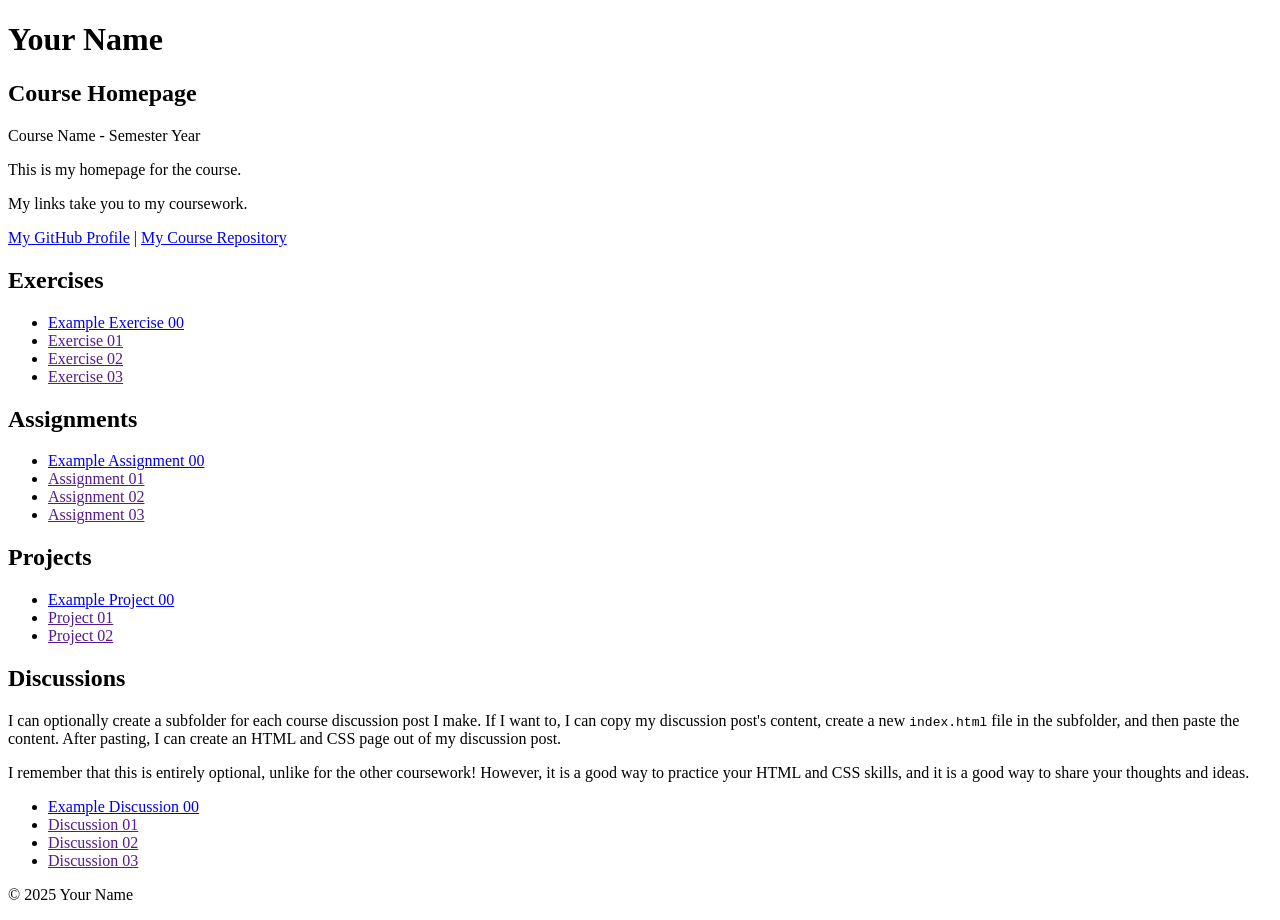
==== index.html @ 7c823efb "Initial commit" ====
<!DOCTYPE html>

<!--

INSTRUCTIONS: HOW TO CHANGE THIS PAGE:

1. Change "Student Name" in the title above to your real name.

2. Change "Your Name" in the big heading below to your real name.

3. Change "your-username" to your real GitHub username in both links.

4. Change "your-repo-name" to the name of this repository.

5. Change "Course Name" to the name of your class.

6. Change "Semester Year" to match when you are taking this class.

7. Add links to your work:
    - Find the words that say "Exercise 01", "Assignment 01", etc.
    - Between the quote marks in href="", put the relative link to your work in the subfolder. You can simply link to the subfolder name. Take a look at the example folders and links to see how to do this.
    - For work not yet started/completed, you can leave the href="" blank until you are ready.
    - Change the words "Exercise 01" to match the name of the exercise. Do the same for assignments and projects. If you add your discussion posts, do the same for them.
    - Do this for each piece of work you finish.

8. You can add more links by copying a whole line like this:
    <li><a href="">New Work Name</a></li>
    Then paste it below the last one in that section.

9. Save your changes and push to GitHub when you are done. Remember you can use GitHub Desktop to help you with this.

Remember: During the course, if you want, you can style your homepage to introduce your own style and aesthetics. To start, keep this page simple and plain. This is just a template to get you started. Embrace the handcrafted approach to web design and development: change things to make them your own.

Remember: You must have a GitHub account, a new GitHub repository for this course, and this file (index.html) in that repository. 

Remember: You must create subfolders for each piece of coursework as the semester progresses.

-->

<html lang="en">
    <head>
        <meta charset="UTF-8" />
        <title>Course Homepage template</title>
        <meta charset="UTF-8" />
        <meta name="viewport" content="width=device-width, initial-scale=1.0" />
        <title>Student Name - Course Homepage</title>
    </head>

    <body>
        <header>
            <h1>Your Name</h1>
            <h2>Course Homepage</h2>
            <p>Course Name - Semester Year</p>
            <p>This is my homepage for the course.</p>
            <p>My links take you to my coursework.</p>
            <nav>
                <a href="https://github.com/your-username">My GitHub Profile</a>
                |
                <a href="https://github.com/your-username/your-repo-name">
                    My Course Repository
                </a>
            </nav>
        </header>

        <main>
            <section>
                <h2>Exercises</h2>
                <ul>
                    <li>
                        <a href="example-exercise-00/">Example Exercise 00</a>
                    </li>
                    <li><a href="">Exercise 01</a></li>
                    <li><a href="">Exercise 02</a></li>
                    <li><a href="">Exercise 03</a></li>
                </ul>
            </section>

            <section>
                <h2>Assignments</h2>
                <ul>
                    <li>
                        <a href="example-assignment-00/">
                            Example Assignment 00
                        </a>
                    </li>
                    <li><a href="">Assignment 01</a></li>
                    <li><a href="">Assignment 02</a></li>
                    <li><a href="">Assignment 03</a></li>
                </ul>
            </section>

            <section>
                <h2>Projects</h2>
                <ul>
                    <li>
                        <a href="example-project-00/">Example Project 00</a>
                    </li>
                    <li><a href="">Project 01</a></li>
                    <li><a href="">Project 02</a></li>
                </ul>
            </section>

            <section>
                <h2>Discussions</h2>
                <p>
                    I can optionally create a subfolder for each course
                    discussion post I make. If I want to, I can copy my
                    discussion post's content, create a new
                    <code>index.html</code>
                    file in the subfolder, and then paste the content. After
                    pasting, I can create an HTML and CSS page out of my
                    discussion post.
                </p>
                <p>
                    I remember that this is entirely optional, unlike for the
                    other coursework! However, it is a good way to practice your
                    HTML and CSS skills, and it is a good way to share your
                    thoughts and ideas.
                </p>
                <ul>
                    <li>
                        <a href="example-discussion-00/">
                            Example Discussion 00
                        </a>
                    </li>
                    <li><a href="">Discussion 01</a></li>
                    <li><a href="">Discussion 02</a></li>
                    <li><a href="">Discussion 03</a></li>
                </ul>
            </section>
        </main>

        <footer>
            <p>&copy; 2025 Your Name</p>
        </footer>
    </body>
</html>
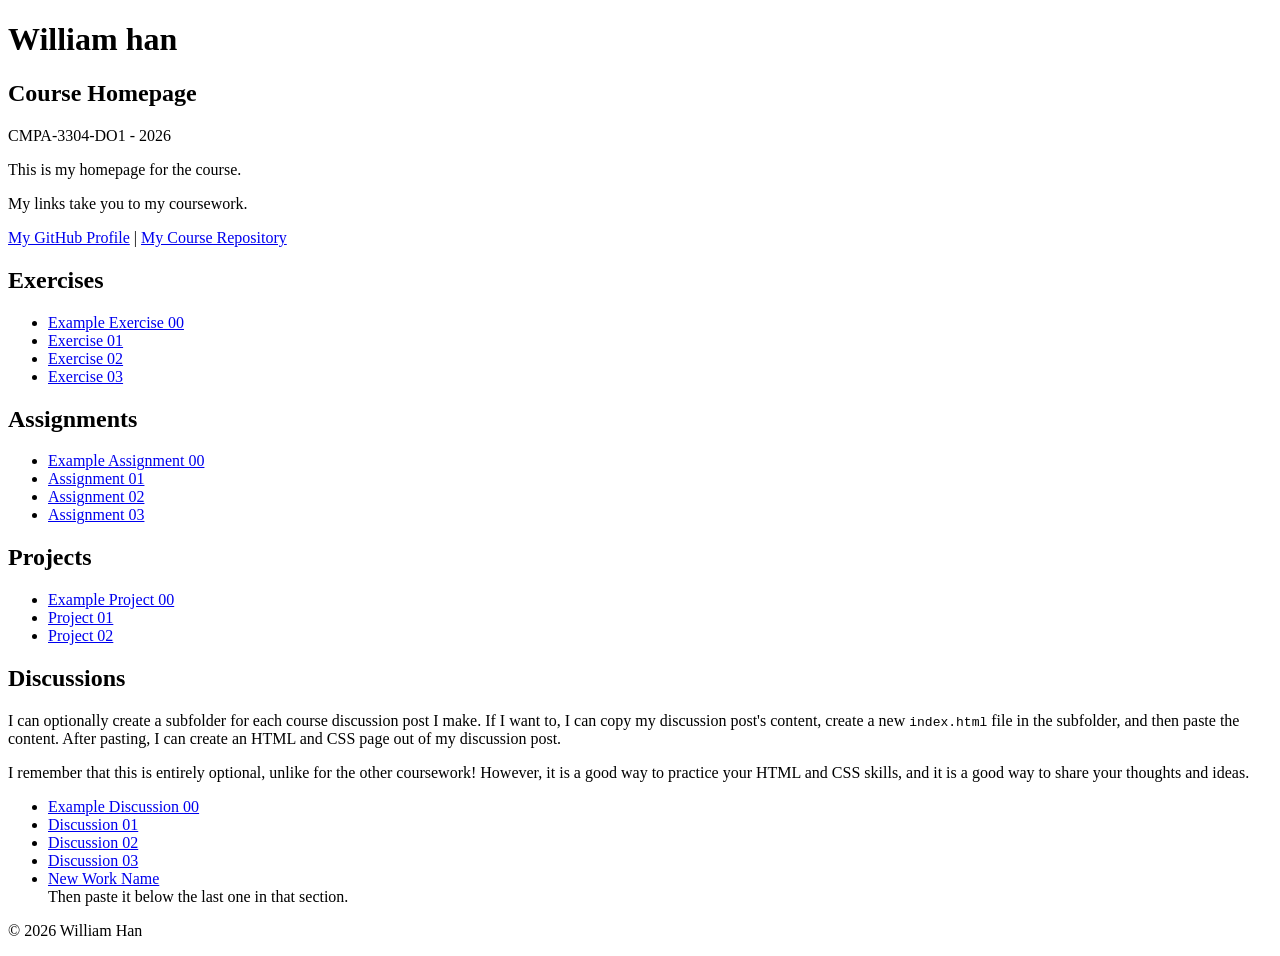
==== commit d93853c3: "feature: finished exercise" ====
--- a/index.html
+++ b/index.html
@@ -43,20 +43,20 @@
         <title>Course Homepage template</title>
         <meta charset="UTF-8" />
         <meta name="viewport" content="width=device-width, initial-scale=1.0" />
-        <title>Student Name - Course Homepage</title>
+        <title>William Han - Course Homepage</title>
     </head>
 
     <body>
         <header>
-            <h1>Your Name</h1>
+            <h1>William han</h1>
             <h2>Course Homepage</h2>
-            <p>Course Name - Semester Year</p>
+            <p>CMPA-3304-DO1 - 2026</p>
             <p>This is my homepage for the course.</p>
             <p>My links take you to my coursework.</p>
             <nav>
-                <a href="https://github.com/your-username">My GitHub Profile</a>
+                <a href="https://github.com/wihan232">My GitHub Profile</a>
                 |
-                <a href="https://github.com/your-username/your-repo-name">
+                <a href="https://github.com/wihan232/cmpa3304-course-portfolio">
                     My Course Repository
                 </a>
             </nav>
@@ -69,9 +69,9 @@
                     <li>
                         <a href="example-exercise-00/">Example Exercise 00</a>
                     </li>
-                    <li><a href="">Exercise 01</a></li>
-                    <li><a href="">Exercise 02</a></li>
-                    <li><a href="">Exercise 03</a></li>
+                    <li><a href="exercise-01/">Exercise 01</a></li>
+                    <li><a href="exercise-02/">Exercise 02</a></li>
+                    <li><a href="exercise-03/">Exercise 03</a></li>
                 </ul>
             </section>
 
@@ -83,9 +83,9 @@
                             Example Assignment 00
                         </a>
                     </li>
-                    <li><a href="">Assignment 01</a></li>
-                    <li><a href="">Assignment 02</a></li>
-                    <li><a href="">Assignment 03</a></li>
+                    <li><a href="assignment-01/">Assignment 01</a></li>
+                    <li><a href="assignment-02/">Assignment 02</a></li>
+                    <li><a href="assignment-03/">Assignment 03</a></li>
                 </ul>
             </section>
 
@@ -95,8 +95,8 @@
                     <li>
                         <a href="example-project-00/">Example Project 00</a>
                     </li>
-                    <li><a href="">Project 01</a></li>
-                    <li><a href="">Project 02</a></li>
+                    <li><a href="project-01/">Project 01</a></li>
+                    <li><a href="project-02/">Project 02</a></li>
                 </ul>
             </section>
 
@@ -123,15 +123,18 @@
                             Example Discussion 00
                         </a>
                     </li>
-                    <li><a href="">Discussion 01</a></li>
-                    <li><a href="">Discussion 02</a></li>
-                    <li><a href="">Discussion 03</a></li>
+                    <li><a href="discussion-01/">Discussion 01</a></li>
+                    <li><a href="discussion-02/">Discussion 02</a></li>
+                    <li><a href="discussion-03/">Discussion 03</a></li>
+
+                    <li><a href="newwork-01">New Work Name</a></li>
+                    Then paste it below the last one in that section.
                 </ul>
             </section>
         </main>
 
         <footer>
-            <p>&copy; 2025 Your Name</p>
+            <p>&copy; 2026 William Han</p>
         </footer>
     </body>
 </html>
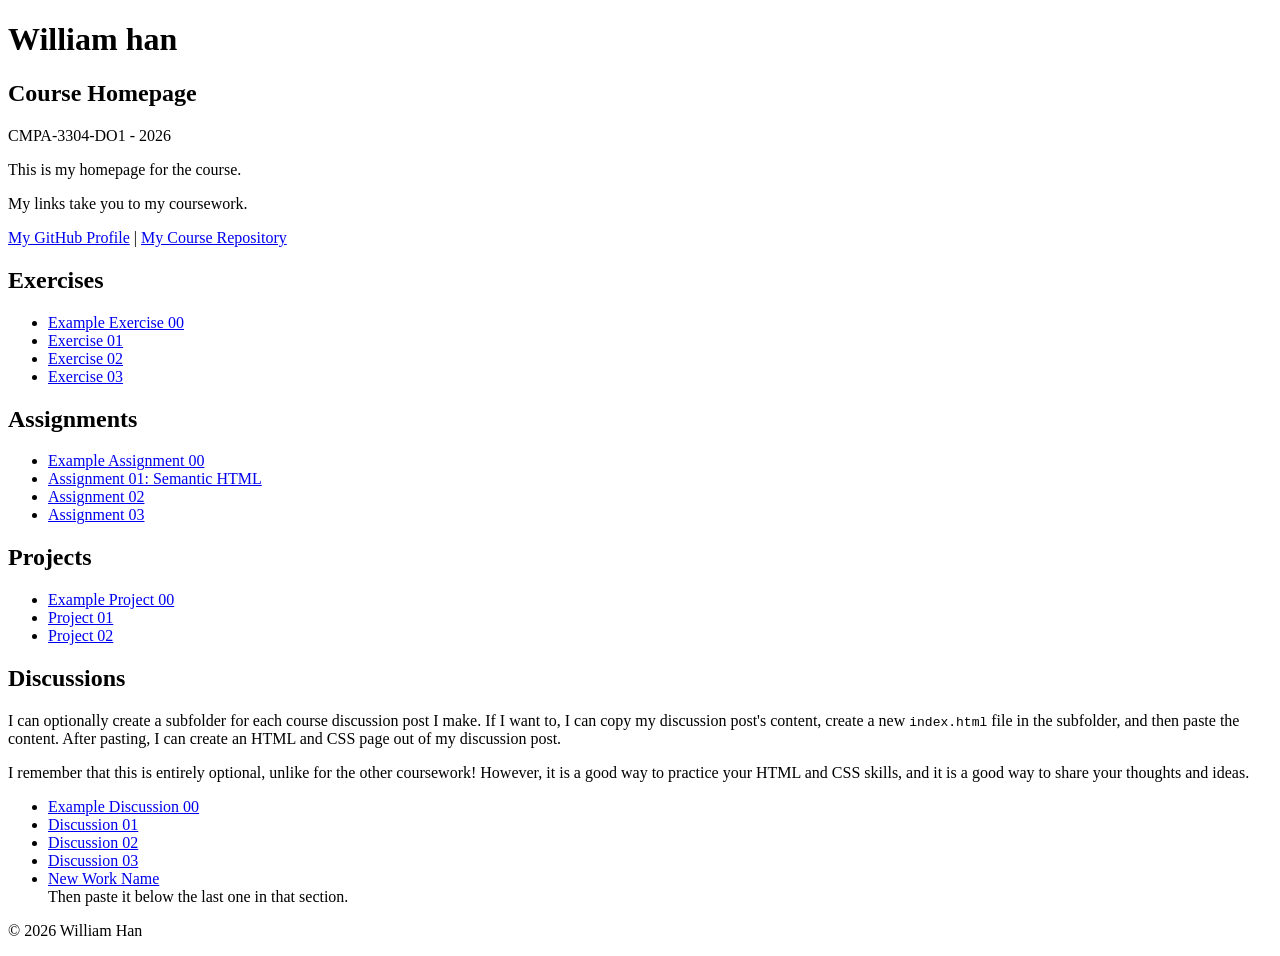
==== commit 00154806: "Feature: Completed Assignment 01 HTML structuring" ====
--- a/index.html
+++ b/index.html
@@ -83,7 +83,7 @@
                             Example Assignment 00
                         </a>
                     </li>
-                    <li><a href="assignment-01/">Assignment 01</a></li>
+                    <li><a href="assignment-01/">Assignment 01: Semantic HTML</a></li>
                     <li><a href="assignment-02/">Assignment 02</a></li>
                     <li><a href="assignment-03/">Assignment 03</a></li>
                 </ul>
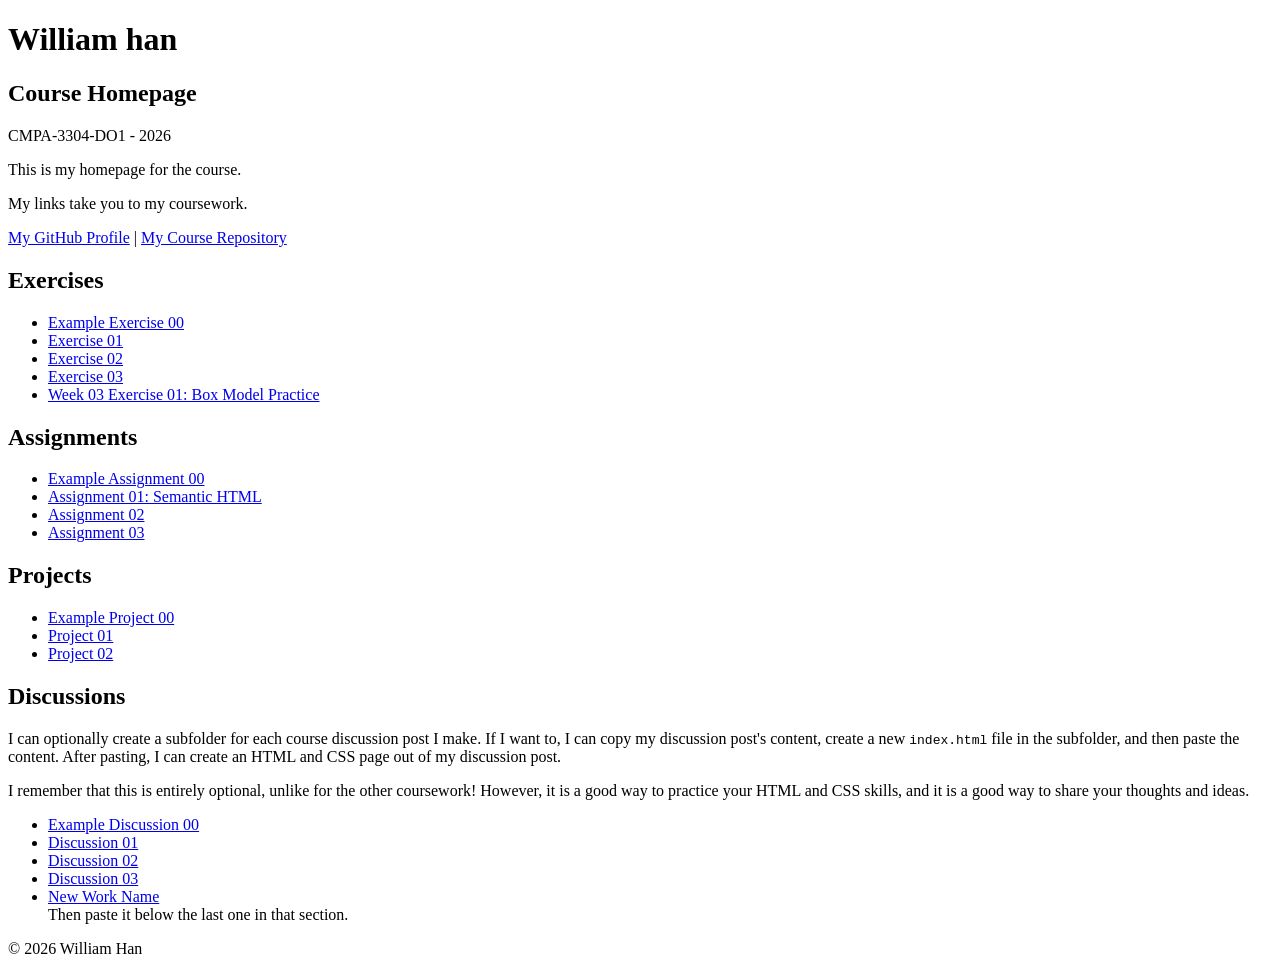
==== commit a659416b: "Week-03-exercise" ====
--- a/index.html
+++ b/index.html
@@ -72,6 +72,7 @@
                     <li><a href="exercise-01/">Exercise 01</a></li>
                     <li><a href="exercise-02/">Exercise 02</a></li>
                     <li><a href="exercise-03/">Exercise 03</a></li>
+                    <li><a href="week-03-exercise-01/">Week 03 Exercise 01: Box Model Practice</a></li>
                 </ul>
             </section>
 
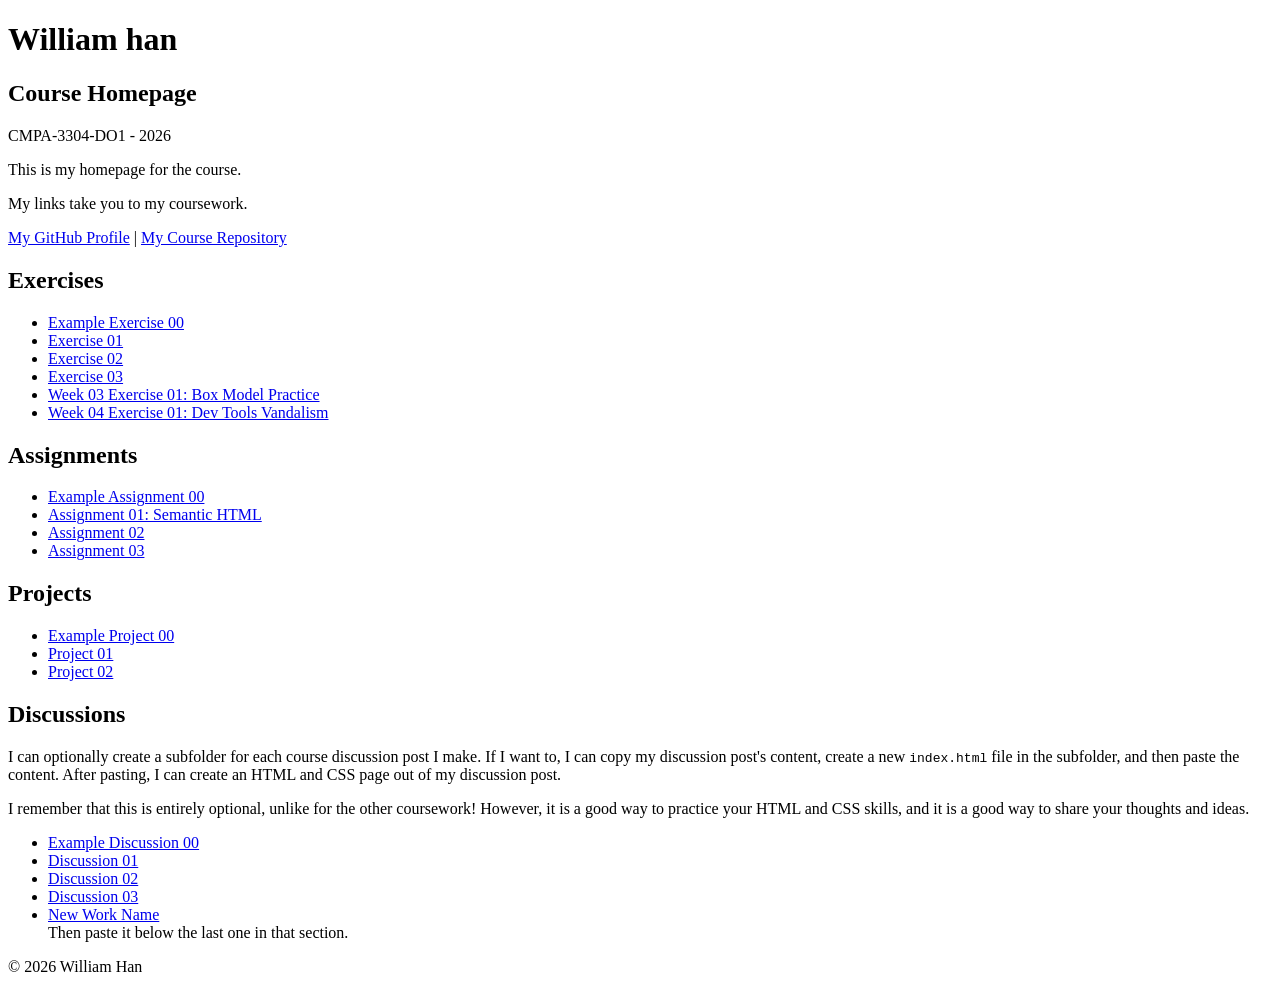
==== commit 81b2cdc1: "Fix: Exercise 06 Link Visbility" ====
--- a/index.html
+++ b/index.html
@@ -73,6 +73,7 @@
                     <li><a href="exercise-02/">Exercise 02</a></li>
                     <li><a href="exercise-03/">Exercise 03</a></li>
                     <li><a href="week-03-exercise-01/">Week 03 Exercise 01: Box Model Practice</a></li>
+                    <li><a href="week-04-exercise-01/">Week 04 Exercise 01: Dev Tools Vandalism</a></li>
                 </ul>
             </section>
 
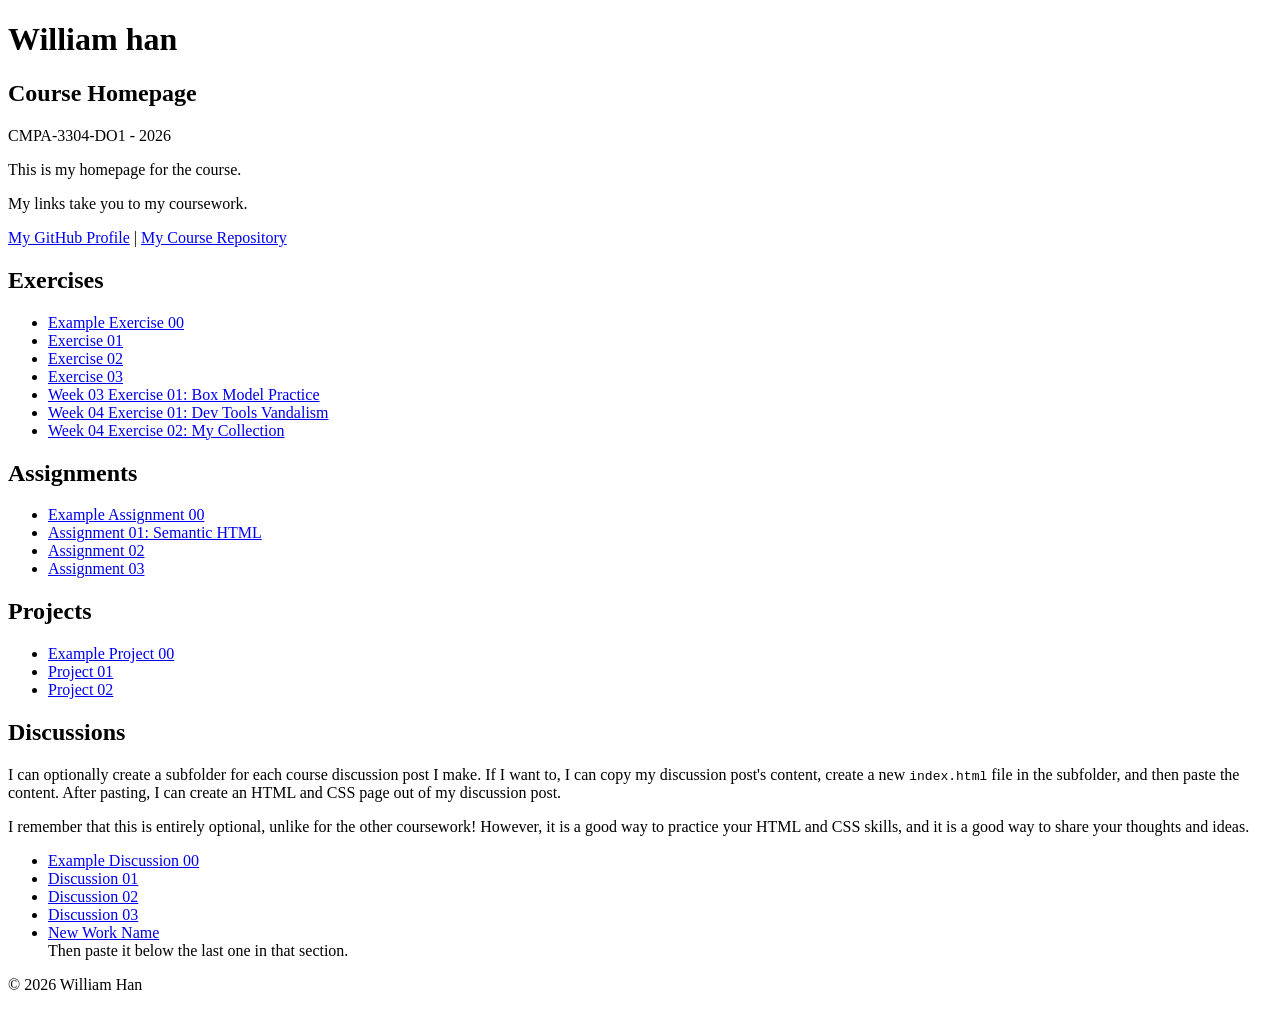
==== commit 61ec25e1: "Add: Week-04-Exercise-02" ====
--- a/index.html
+++ b/index.html
@@ -74,6 +74,7 @@
                     <li><a href="exercise-03/">Exercise 03</a></li>
                     <li><a href="week-03-exercise-01/">Week 03 Exercise 01: Box Model Practice</a></li>
                     <li><a href="week-04-exercise-01/">Week 04 Exercise 01: Dev Tools Vandalism</a></li>
+                    <li><a href="week-04-exercise-02/">Week 04 Exercise 02: My Collection</a></li>
                 </ul>
             </section>
 
@@ -88,6 +89,7 @@
                     <li><a href="assignment-01/">Assignment 01: Semantic HTML</a></li>
                     <li><a href="assignment-02/">Assignment 02</a></li>
                     <li><a href="assignment-03/">Assignment 03</a></li>
+                    
                 </ul>
             </section>
 
